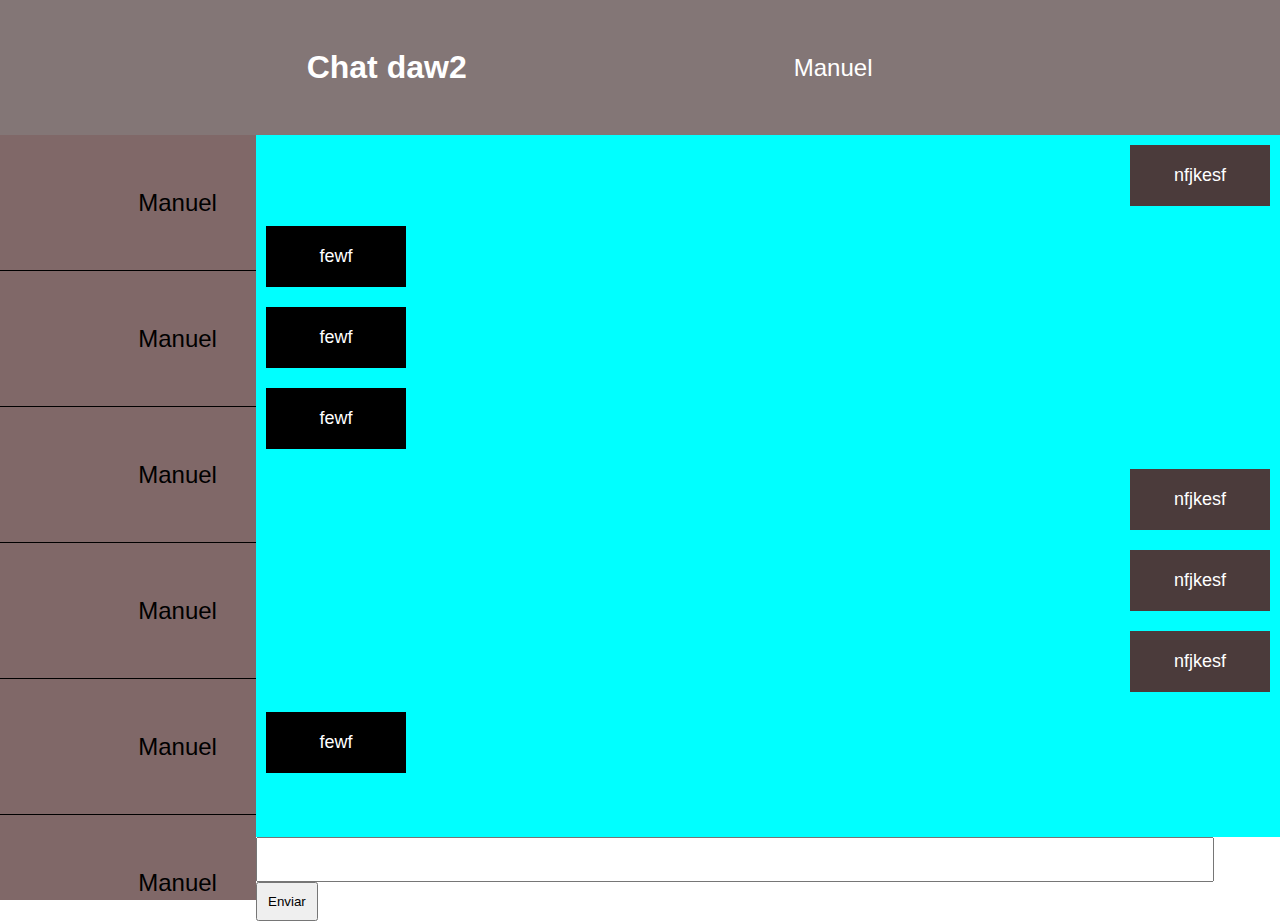
==== index.html @ 4cfe6e83 "chat" ====
<!DOCTYPE html>
<html lang="en">
<head>
    <meta charset="UTF-8">
    <meta name="viewport" content="width=device-width, initial-scale=1.0">
    <meta http-equiv="X-UA-Compatible" content="ie=edge">
    <title>Document</title>
    <link rel="stylesheet" href="style.css">
</head>
<body>
    <header>
        <h1 class="logo">Chat daw2</h1>
      <div class="dropdown">
            <p class="usuario">Manuel</p>
            <div class="imagen"></div>
        </div>
    </header>
    
    <section>
        <aside class="container__chat">
            <a href="#">
            <div class="select__chat">
                <div class="imagen"></div>
                <p class="usuario">Manuel</p>
               
            </div>
            </a>
            <div class="select__chat">
                <div class="imagen"></div>
                <p class="usuario">Manuel</p>
               
            </div>
         
            <div class="select__chat">
                <div class="imagen"></div>
                <p class="usuario">Manuel</p>
               
            </div>
            <div class="select__chat">
                <div class="imagen"></div>
                <p class="usuario">Manuel</p>
               
            </div>
            <div class="select__chat">
                <div class="imagen"></div>
                <p class="usuario">Manuel</p>
               
            </div>
            <div class="select__chat">
                <div class="imagen"></div>
                <p class="usuario">Manuel</p>
               
            </div>
        </aside>
        <article class="chat">
            <div class="mensajes">
                <div class="emisor">nfjkesf</div>
                <div class="receptor">fewf</div>
                <div class="receptor">fewf</div>
                <div class="receptor">fewf</div>
                <div class="emisor">nfjkesf</div>
                <div class="emisor">nfjkesf</div>
                <div class="emisor">nfjkesf</div>
                <div class="receptor">fewf</div>
               
            </div>
            <div class="escribir">
                <input type="text">
                <input type="button" value="Enviar" onclick="cargar()">
            </div>
        </article>
    </section>
</body>
</html>
---- style.css ----
*{
    margin:0;
    padding: 0;
    font-family: 'Segoe UI', Tahoma, Geneva, Verdana, sans-serif;
}
a{
    text-decoration: none;
    color:initial;
}
header{
    width: 100%;
    height: 15vh;
    background-color: rgb(131, 118, 118);
    color:white;
    display: flex;
    align-items: center;
    justify-content:space-evenly;
}
.logo{
    text-align: center;
}

.imagen{
    width: 60px;
    height: 60px;
    border-radius: 50%;
    background-image: url("https://images.daznservices.com/di/library/GOAL/84/ec/lionel-messi-barcelona-2019-20_1g3u4azfqpczl1d1xedxtacuby.jpg") ;
    background-repeat: no-repeat;
    background-size: 120px;
    background-position: center;
}
.dropdown{
    width: 200px;
    display: flex;
    justify-content: space-evenly;
    align-items: center;
}
.usuario{
    font-size: x-large;
}

.container__chat{
    width: 20%;
    height: 85vh;
    background-color: rgb(199, 194, 194);
    overflow-y: scroll;
    float: left;
}
.select__chat{
    width: 100%;
    height: 15vh;
    background-color: rgb(128, 104, 104);
    border-bottom: 1px solid black;
    display: flex;
    justify-content: space-evenly;
    align-items: center;
}
.select__chat:hover{
    background-color: aqua;
}
.mensajes{
    width: 80%;
    height: 78vh;
    background-color: aqua;
    overflow-y: scroll;
    display: flex;
    flex-direction: column;
   
}
.escribir{
    width: 100%;

}
.escribir input[type="text"]{
    width: 73%;
    padding: 10px;
    font-size: large;
}
.escribir input[type="button"]{
    padding: 10px;
}
.emisor,.receptor{
    width: 100px;
    height: auto;
    padding: 20px;
    text-align: center;
    font-size: large;
    margin: 10px;
    color:white;
    
}

.emisor{
    
    align-self: flex-end;
    background-color: rgb(75, 59, 59);
    
}
.receptor{
    background-color: black;
 
 
}

@media only screen and (max-width: 600px) {
    .container__chat{
        width: 35%;
        height: 85vh;
        background-color: rgb(199, 194, 194);
    }
    .usuario{
        font-size: 20px;
    }
    .imagen{
        width: 40px;
        height: 40px;
        background-size: 80px;
    }
    .chat{
        width:65%;
    }
  }
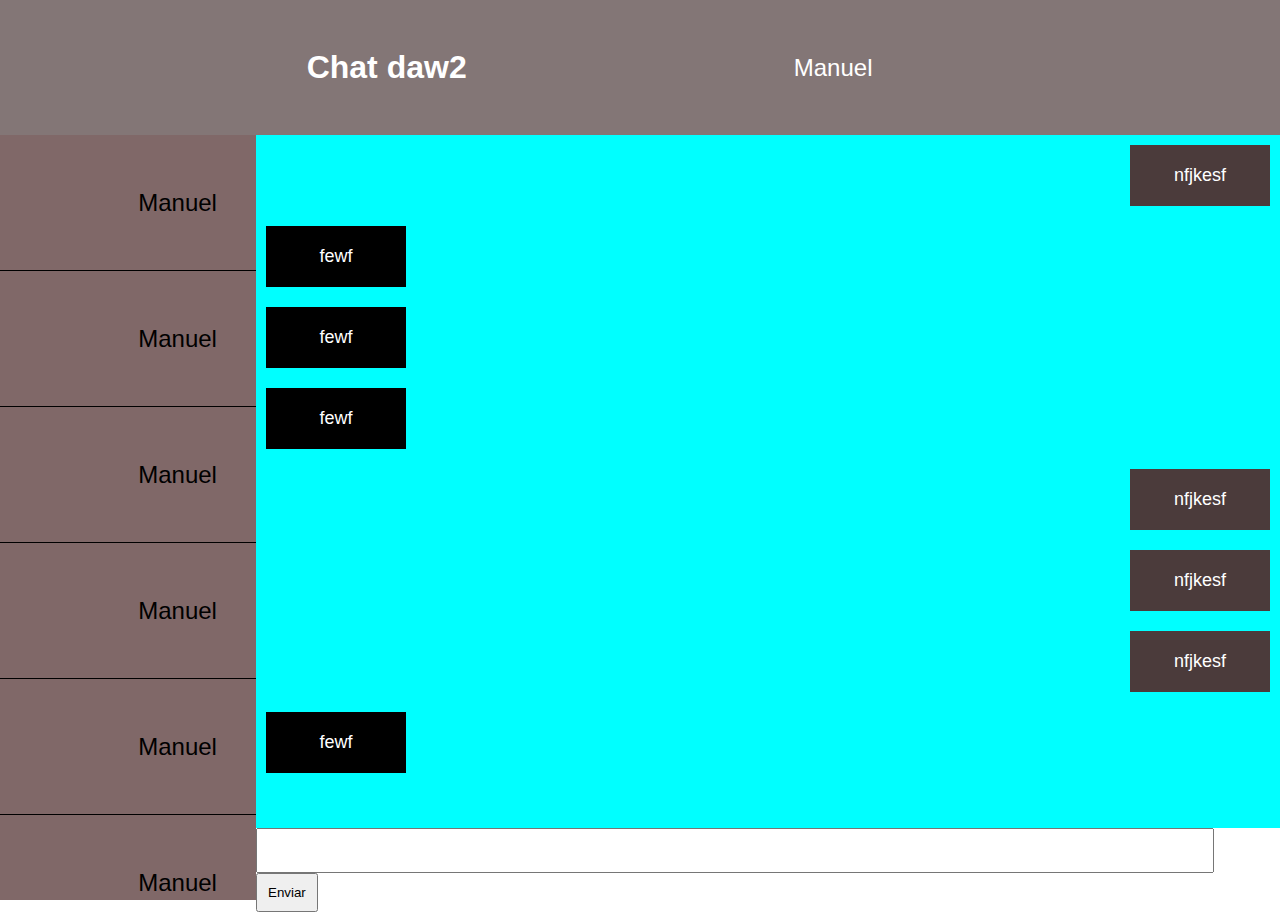
==== commit fb324071: "inicio-controlador" ====
--- a/index.html
+++ b/index.html
@@ -6,6 +6,7 @@
     <meta http-equiv="X-UA-Compatible" content="ie=edge">
     <title>Document</title>
     <link rel="stylesheet" href="style.css">
+    <script src="controlador.js"></script>
 </head>
 <body>
     <header>
--- a/style.css
+++ b/style.css
@@ -60,7 +60,7 @@
 }
 .mensajes{
     width: 80%;
-    height: 78vh;
+    height: 77vh;
     background-color: aqua;
     overflow-y: scroll;
     display: flex;
@@ -101,6 +101,19 @@
  
  
 }
+::-webkit-scrollbar {
+    width: 10px;
+  }
+
+  ::-webkit-scrollbar-thumb {
+    background: rgb(94, 89, 89); 
+    border-radius: 10px;
+  }
+  
+  /* Handle on hover */
+  ::-webkit-scrollbar-thumb:hover {
+    background: #3f2e2e; 
+  }
 
 @media only screen and (max-width: 600px) {
     .container__chat{
